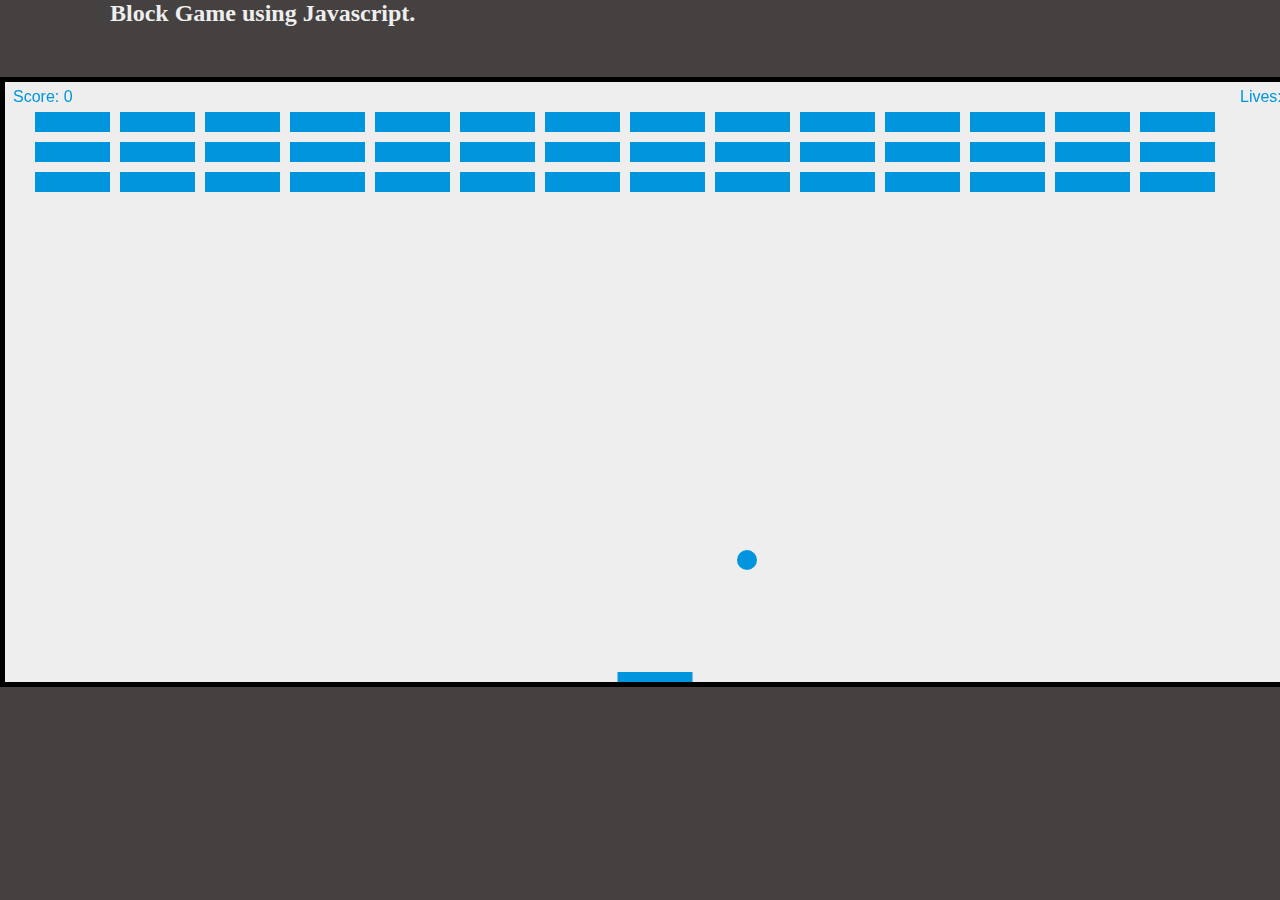
==== index.html @ d5a32ba0 "Add files via upload" ====
<html>
    <head>
        <title>Here goes the title</title>
        <link rel="stylesheet" href="style.css">
        
    </head>
    <body>
        <h2>Block Game using Javascript.</h2>
        <canvas id="myCanvas" width="1300" height="600"></canvas>

        <script src="script.js"></script>
    </body>
</html>
---- style.css ----
*{
    margin: 0;
    padding: 0;
    font-family: century gothic;
}
body{
    background-color: rgb(69, 65, 65);
}
h2{
    color:#eee;
    margin-left: 110px;
}

canvas{
    background: #eee;
    display: block;
    margin: 50px auto;
    border: 5px solid black;
}
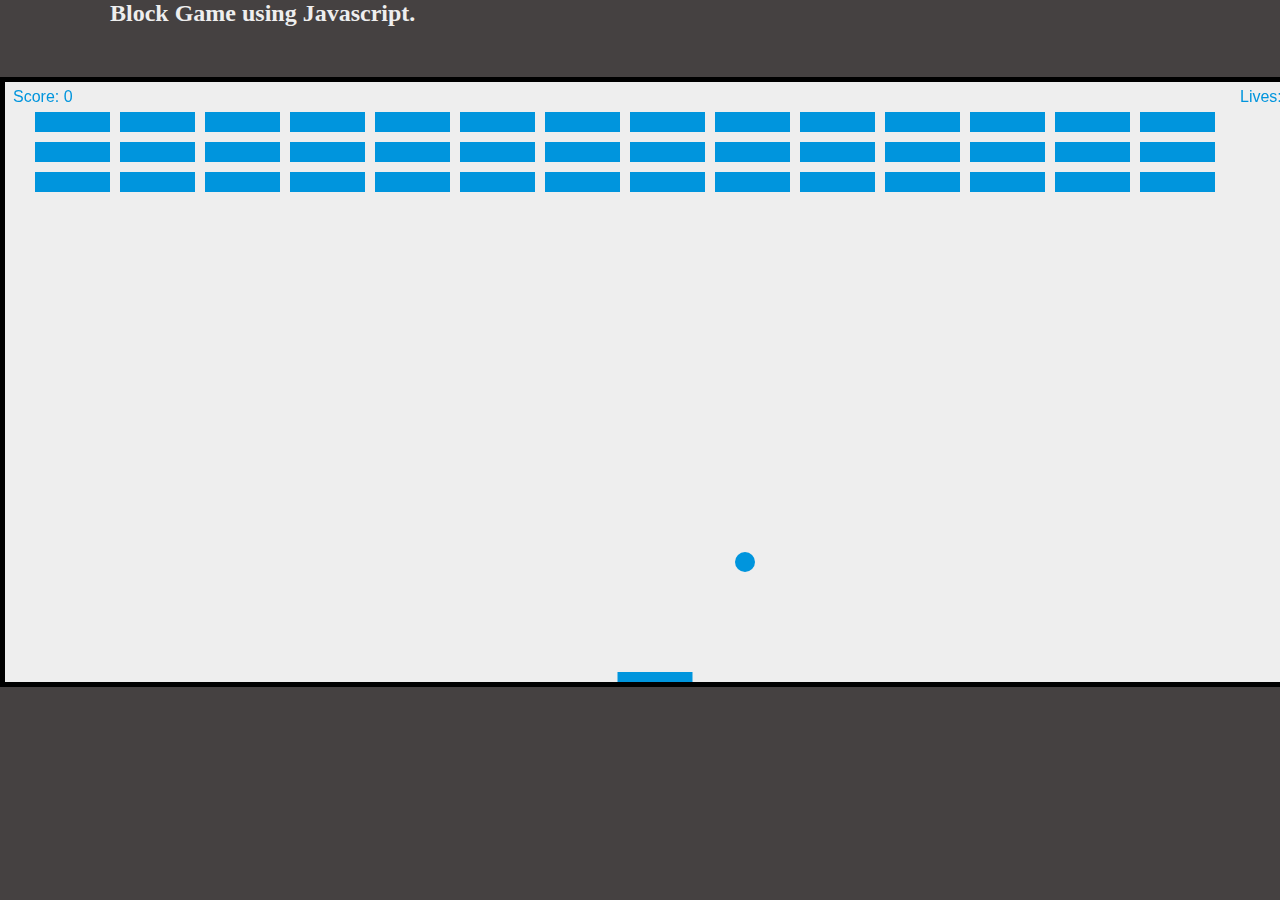
==== commit 6043fb30: "Update index.html" ====
--- a/index.html
+++ b/index.html
@@ -1,6 +1,6 @@
 <html>
     <head>
-        <title>Here goes the title</title>
+        <title>Block Breaker</title>
         <link rel="stylesheet" href="style.css">
         
     </head>
@@ -10,4 +10,4 @@
 
         <script src="script.js"></script>
     </body>
-</html>+</html>
